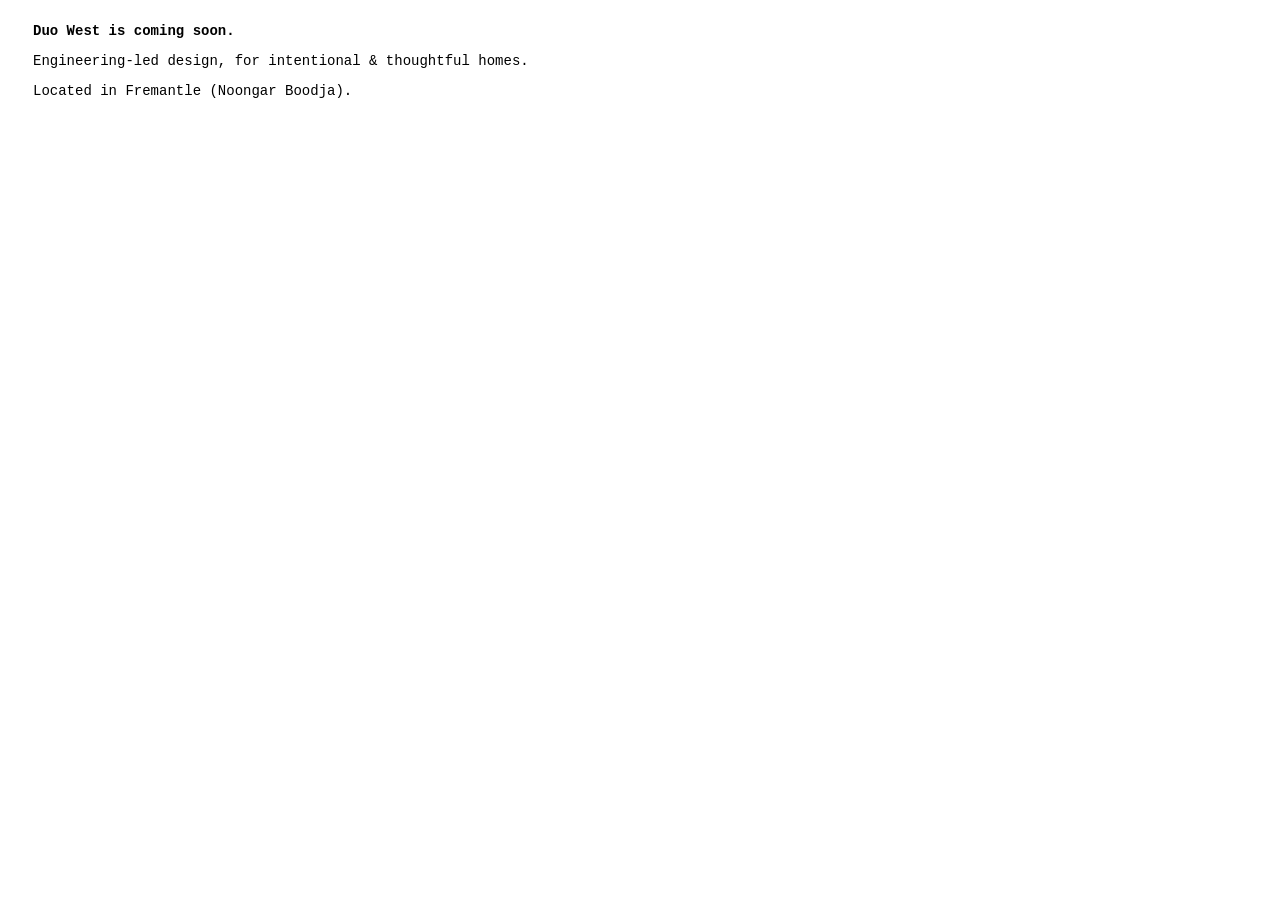
==== comingsoon.html @ f956d484 "Create comingsoon.html" ====
<html lang="en">
<head>
    <meta charset="UTF-8">
    <meta name="viewport" content="width=device-width, initial-scale=1.0">
    <title>Duo West</title>
    	<style>
  body {
    font-family: Courier, monospace;
    font-size: 14px;
    padding-top: 15px;
    padding-bottom: 50px;
    padding-left: 25px;
    padding-right: 25px;
  }
</style>
</head>
<body>
    <p><b>Duo West is coming soon.</b></p>
    <p>Engineering-led design, for intentional & thoughtful homes.</p>
    <p>Located in Fremantle (Noongar Boodja).</p>
    <p></p>
    <p></p>
</body>
</html>
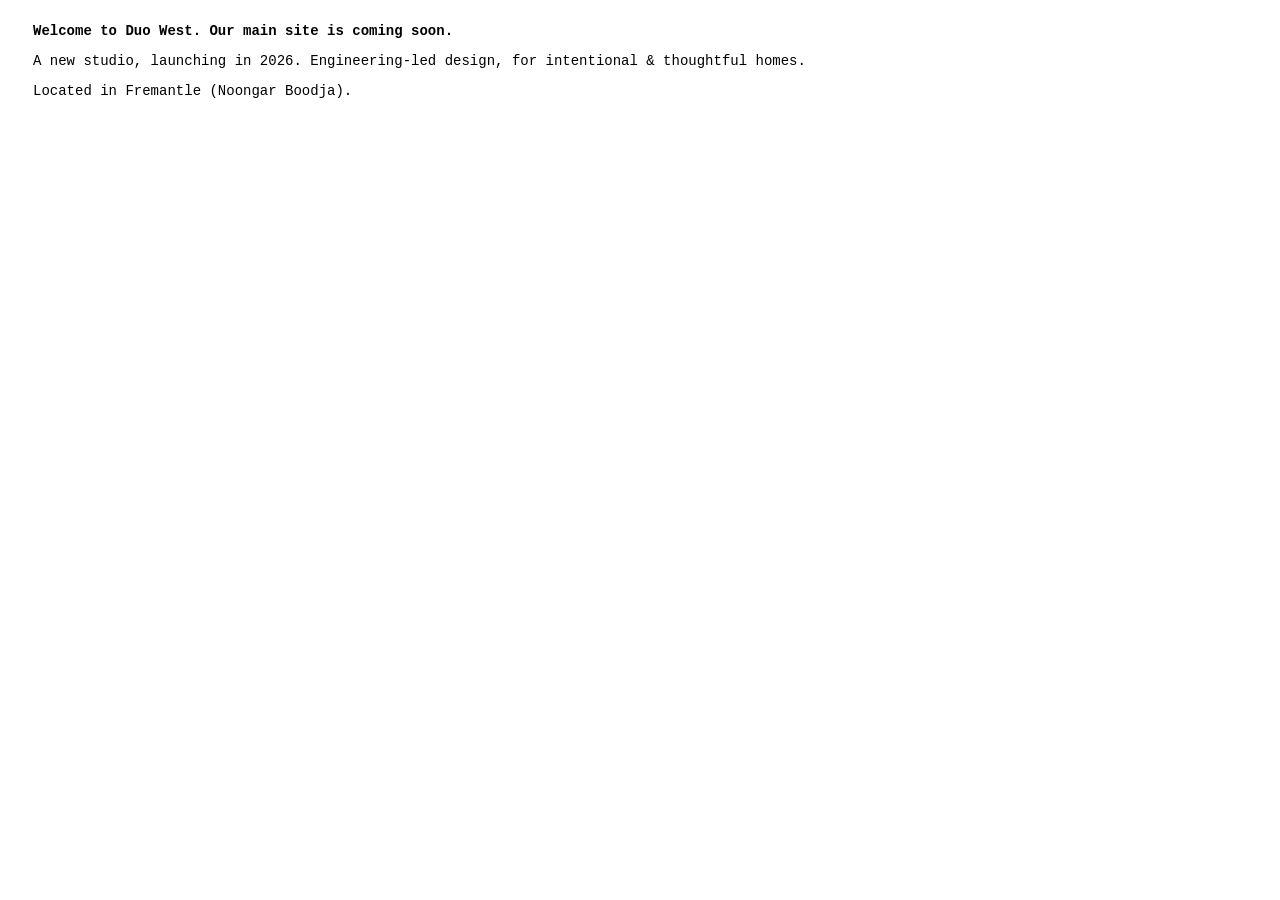
==== commit 09110e0c: "Update comingsoon.html" ====
--- a/comingsoon.html
+++ b/comingsoon.html
@@ -15,8 +15,8 @@
 </style>
 </head>
 <body>
-    <p><b>Duo West is coming soon.</b></p>
-    <p>Engineering-led design, for intentional & thoughtful homes.</p>
+    <p><b>Welcome to Duo West. Our main site is coming soon.</b></p>
+    <p>A new studio, launching in 2026. Engineering-led design, for intentional & thoughtful homes.</p>
     <p>Located in Fremantle (Noongar Boodja).</p>
     <p></p>
     <p></p>
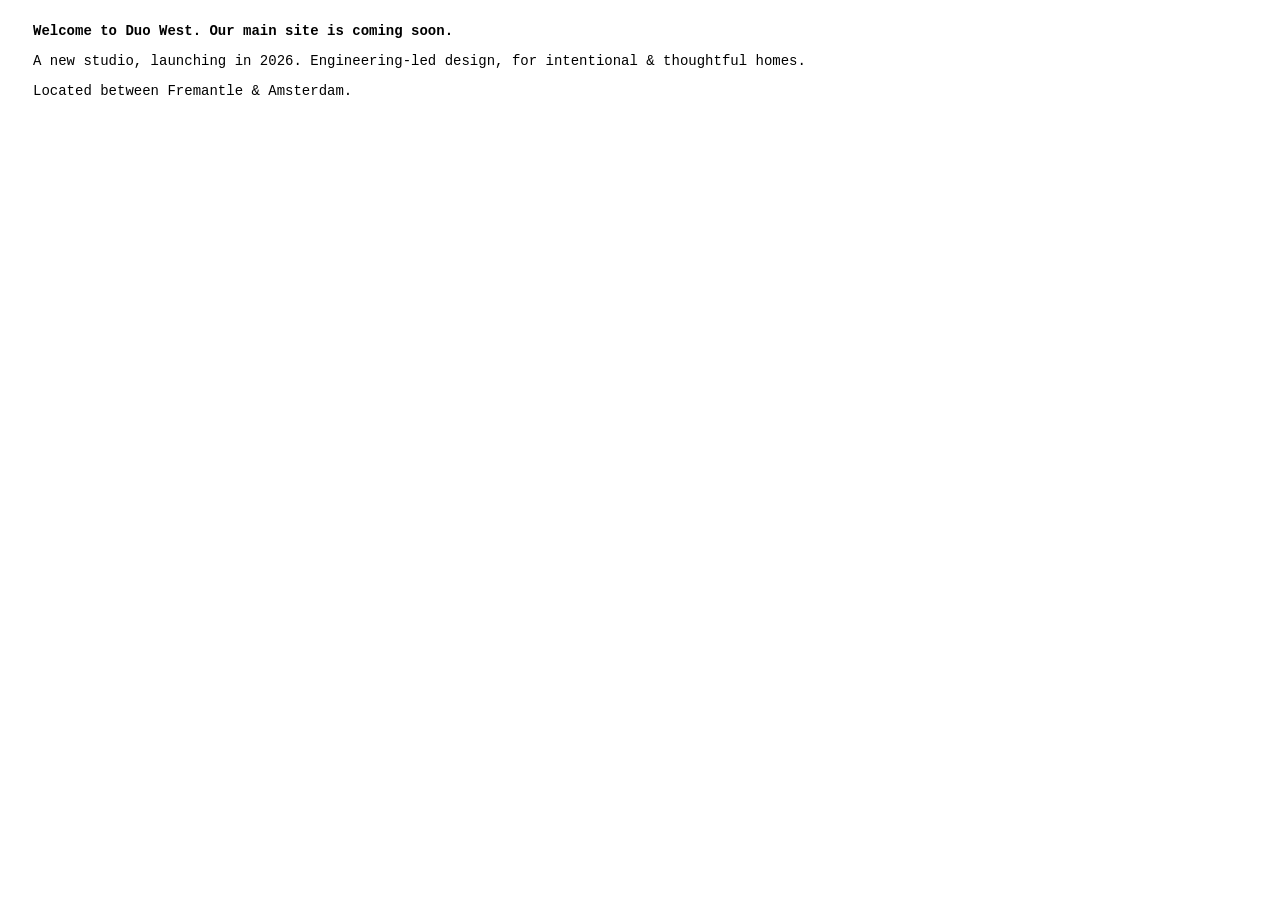
==== commit 4a64b50d: "Update comingsoon.html" ====
--- a/comingsoon.html
+++ b/comingsoon.html
@@ -17,7 +17,7 @@
 <body>
     <p><b>Welcome to Duo West. Our main site is coming soon.</b></p>
     <p>A new studio, launching in 2026. Engineering-led design, for intentional & thoughtful homes.</p>
-    <p>Located in Fremantle (Noongar Boodja).</p>
+    <p>Located between Fremantle & Amsterdam.</p>
     <p></p>
     <p></p>
 </body>
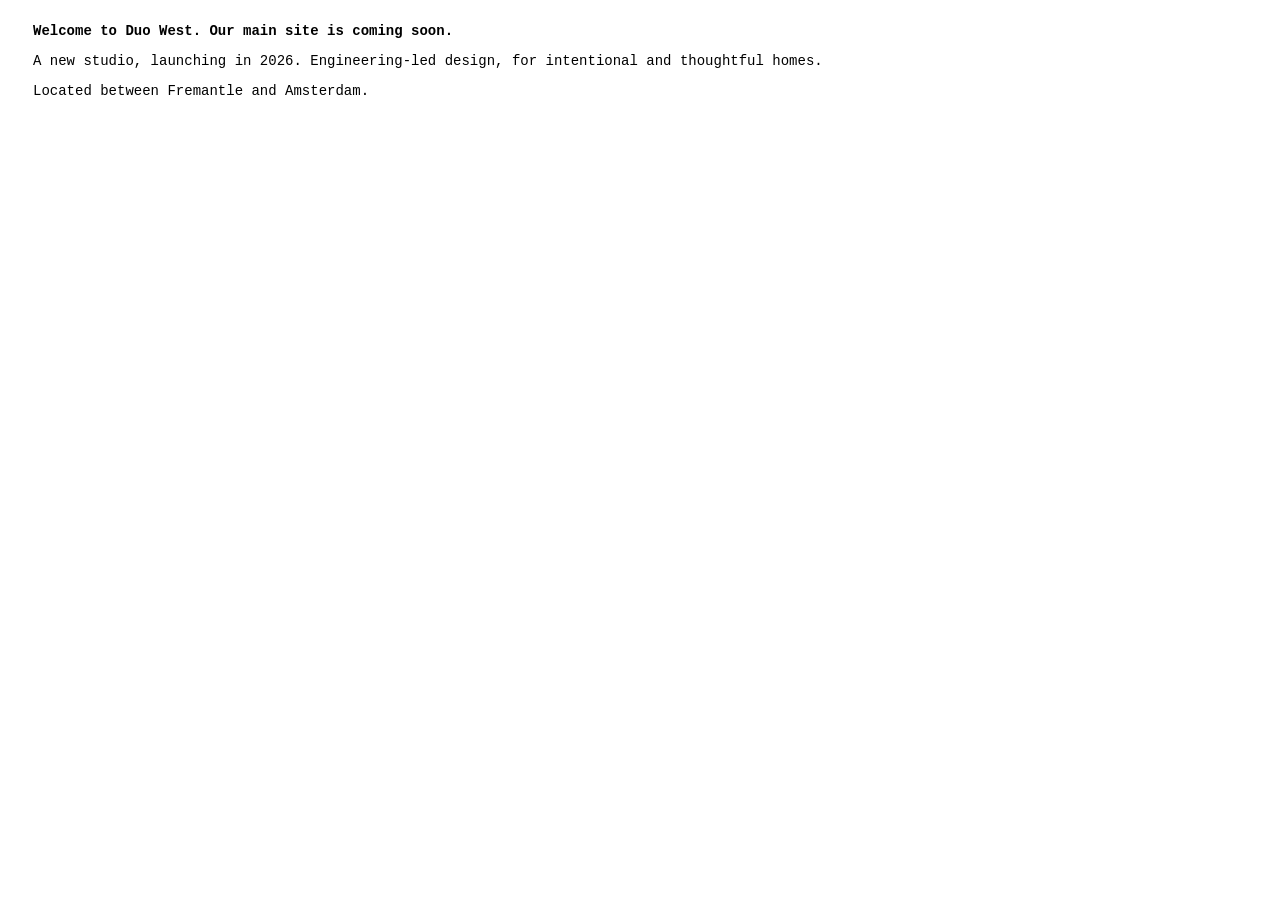
==== commit a28797e5: "Update comingsoon.html" ====
--- a/comingsoon.html
+++ b/comingsoon.html
@@ -16,8 +16,8 @@
 </head>
 <body>
     <p><b>Welcome to Duo West. Our main site is coming soon.</b></p>
-    <p>A new studio, launching in 2026. Engineering-led design, for intentional & thoughtful homes.</p>
-    <p>Located between Fremantle & Amsterdam.</p>
+    <p>A new studio, launching in 2026. Engineering-led design, for intentional and thoughtful homes.</p>
+    <p>Located between Fremantle and Amsterdam.</p>
     <p></p>
     <p></p>
 </body>
